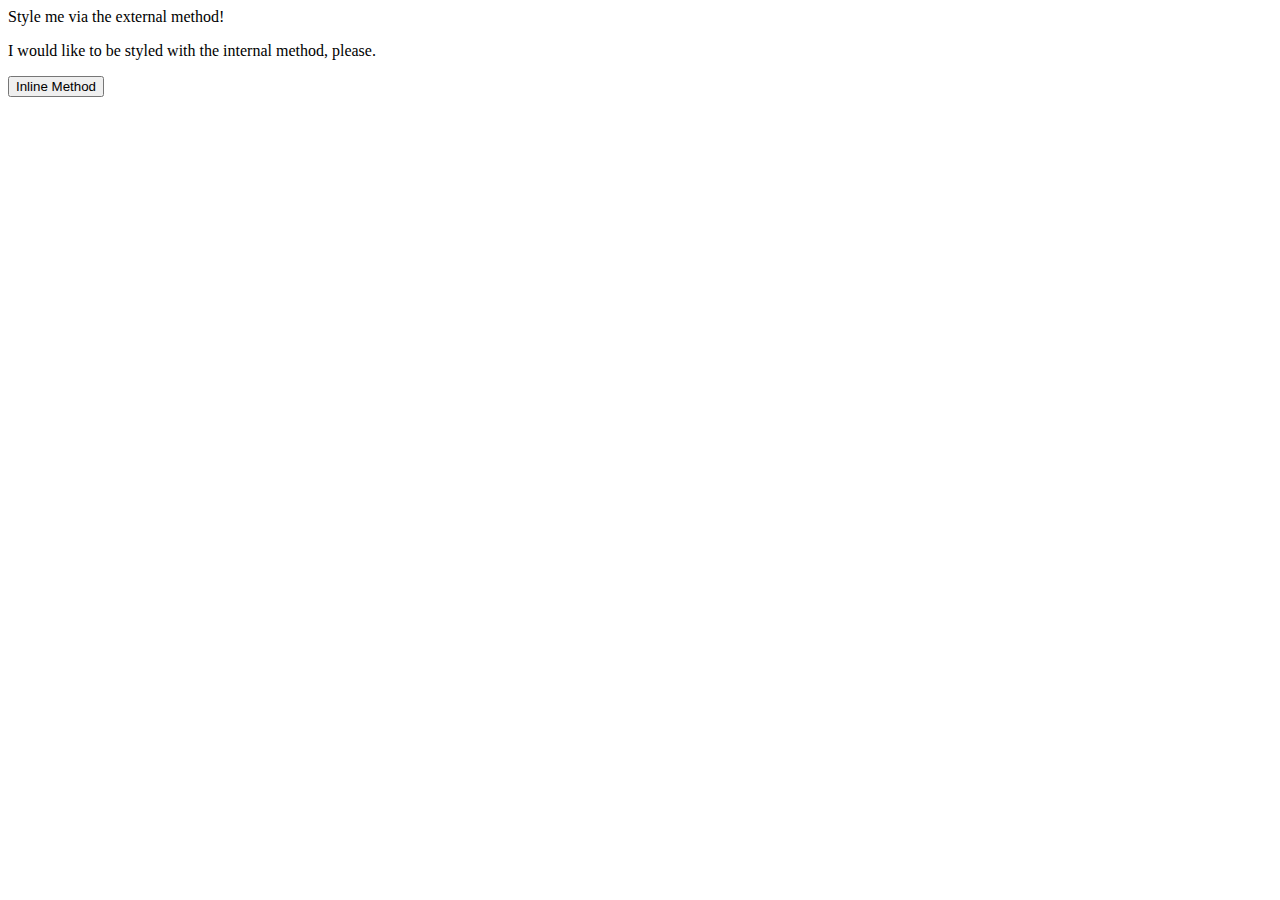
==== foundations/01-css-methods/index.html @ cf58a303 "add external styles" ====
<!DOCTYPE html>
<html lang="en">
  <head>
    <link rel="stylesheet" href="styles.css">
    <meta charset="UTF-8">
    <meta http-equiv="X-UA-Compatible" content="IE=edge">
    <meta name="viewport" content="width=device-width, initial-scale=1.0">
    <title>Methods for Adding CSS</title>
  </head>
  <body>
    <div>Style me via the external method!</div>
    <p>I would like to be styled with the internal method, please.</p>
    <button>Inline Method</button>
  </body>
</html>
---- foundations/01-css-methods/styles.css ----
/* index.html */

.div {
    background-color: red; 
    color: white; 
    align: center; 
    font-weight: bold
    }
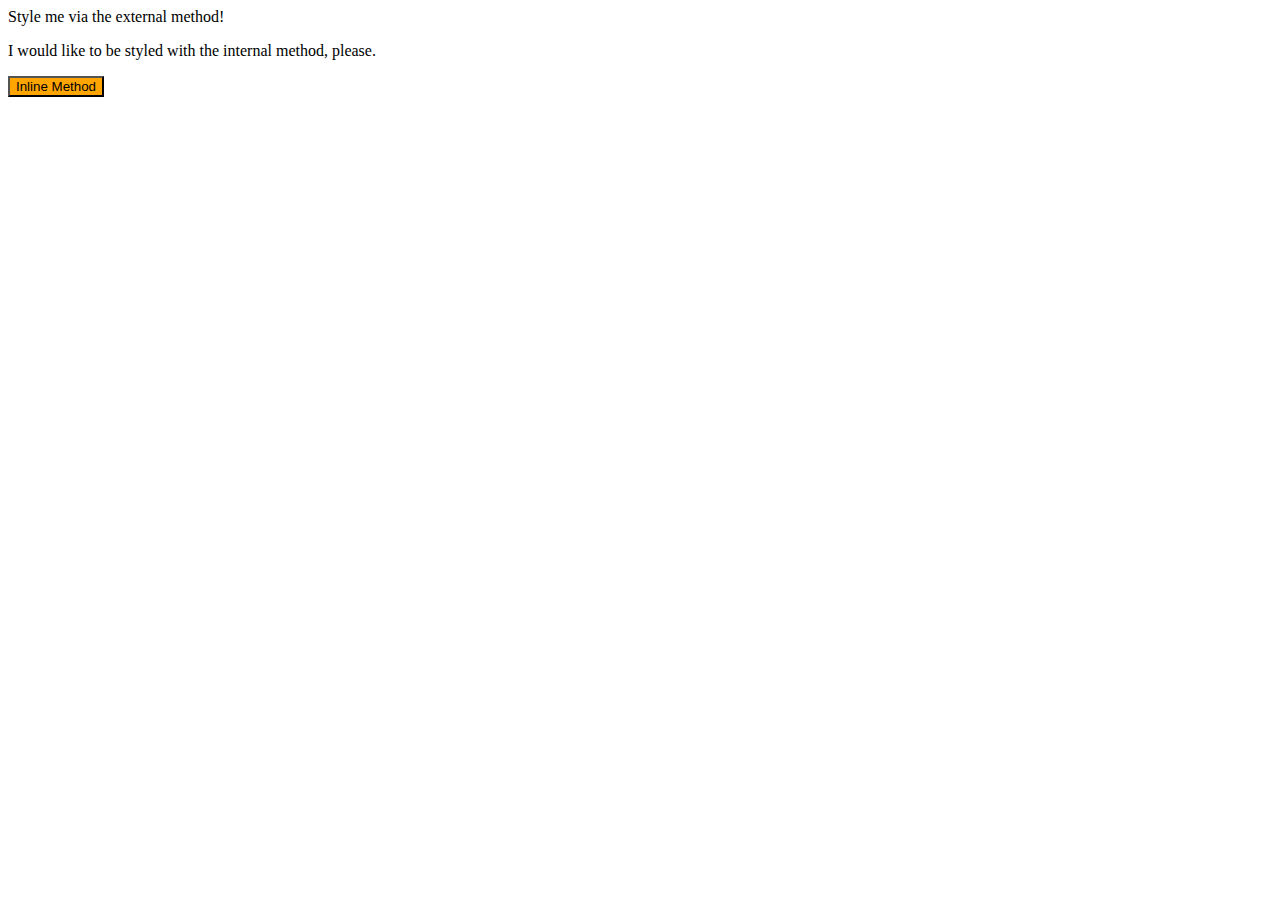
==== commit b9c14086: "finish exercise" ====
--- a/foundations/01-css-methods/index.html
+++ b/foundations/01-css-methods/index.html
@@ -6,10 +6,16 @@
     <meta http-equiv="X-UA-Compatible" content="IE=edge">
     <meta name="viewport" content="width=device-width, initial-scale=1.0">
     <title>Methods for Adding CSS</title>
+    <style> .p {
+      color: white;
+      background-color: green;
+      font-size: 18px;     
+    } 
+    </style>
   </head>
   <body>
     <div>Style me via the external method!</div>
     <p>I would like to be styled with the internal method, please.</p>
-    <button>Inline Method</button>
+    <button style="background-color: orange; font-size: 18xp">Inline Method</button>
   </body>
 </html>--- a/foundations/01-css-methods/styles.css
+++ b/foundations/01-css-methods/styles.css
@@ -3,6 +3,6 @@
 .div {
     background-color: red; 
     color: white; 
-    align: center; 
+    text-align: center; 
     font-weight: bold
     }
